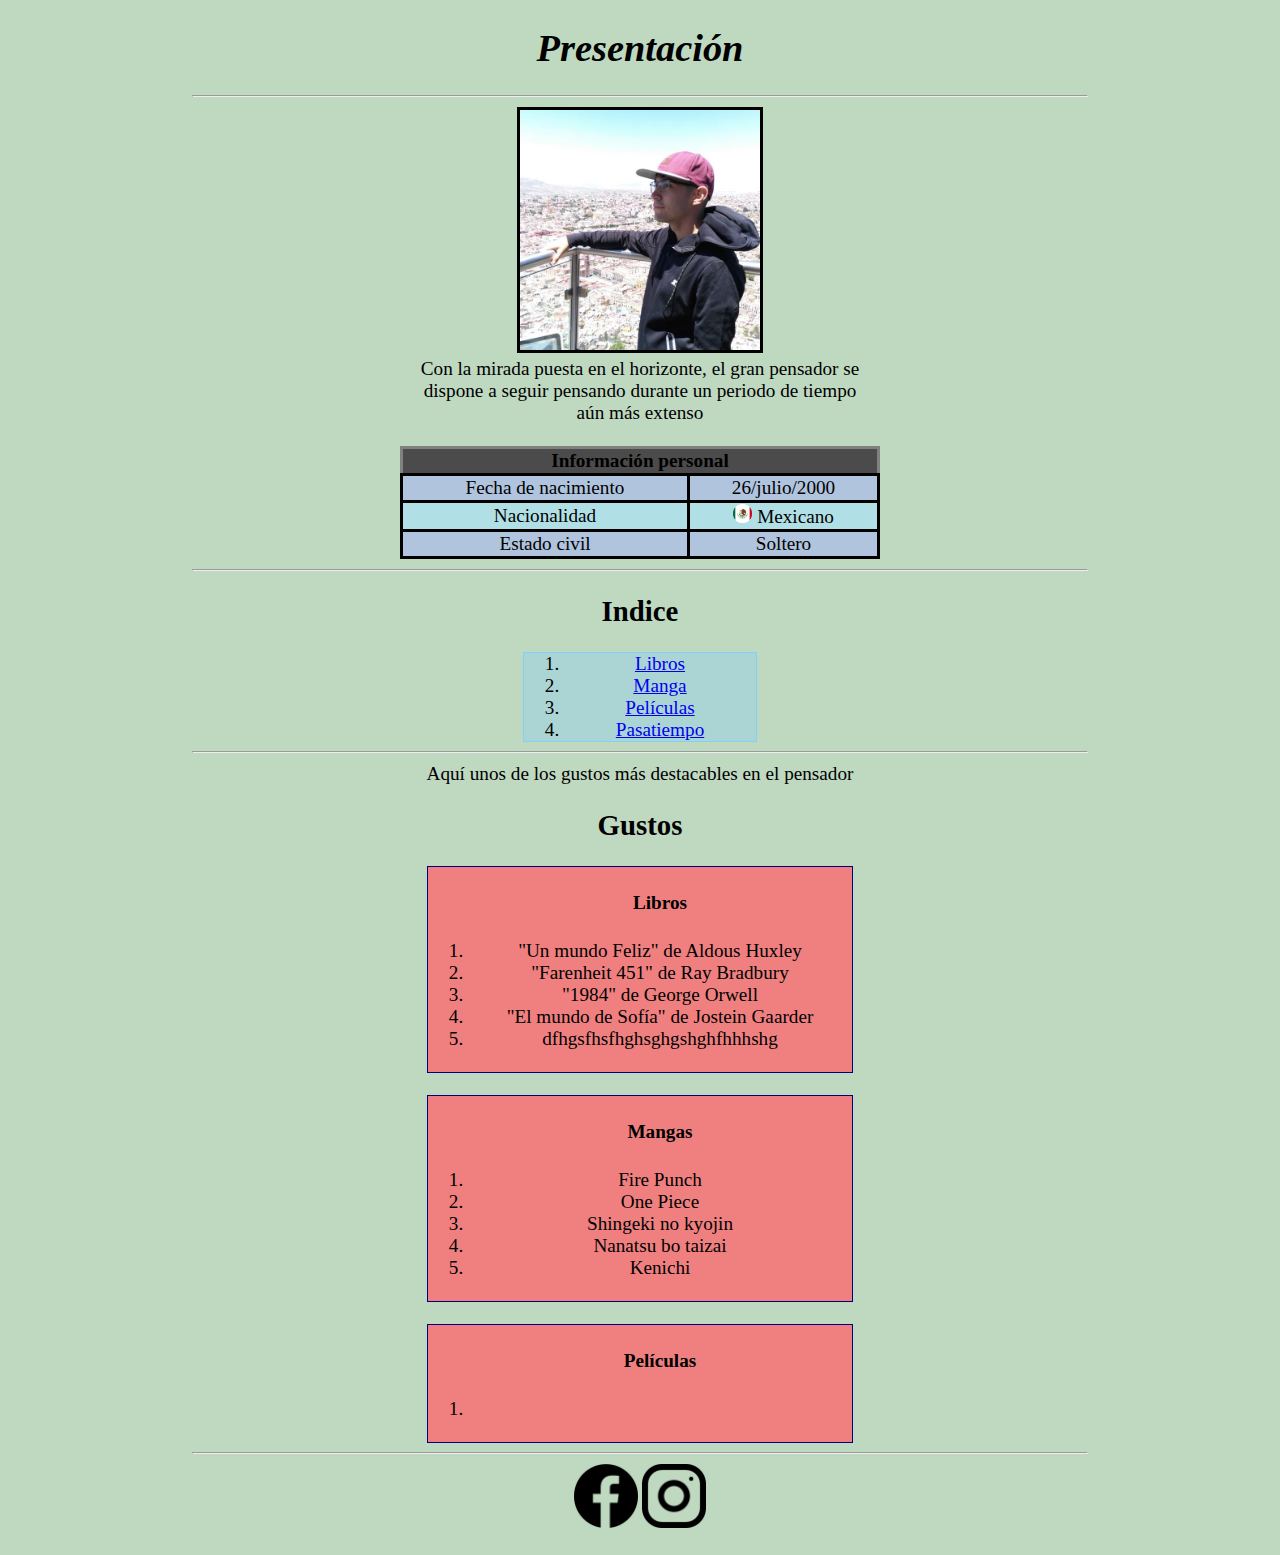
==== bio.html @ 60af8e01 "tarea casi terminada" ====
<!DOCTYPE html>
<html lang="en">
<head>
    <meta charset="UTF-8">
    <meta name="viewport" content="width=device-width, initial-scale=1.0">
    <title>Bio</title>
    <link rel="stylesheet" href="styles.css">
</head>
<body>
    <h1>Presentación</h1>
    <hr>
        <img id="protagonista" src="imagenes/pp.jpg" alt="Gran pensador"> <br>
        <p>Con la mirada puesta en el horizonte, el gran pensador se dispone a seguir pensando durante un periodo de tiempo aún más extenso</p><br>
        <table>
            <thead>
                <th colspan="2" id="cabecera">Información personal</th>
            </thead>
            <tbody>
                <tr>
                    <td>Fecha de nacimiento</td>
                    <td>26/julio/2000</td>
                </tr>
                <tr>
                    <td>Nacionalidad</td>
                    <td><img src="imagenes/mex.png" id="natIcon"> Mexicano</td>
                </tr>
                <tr>
                    <td>Estado civil</td>
                    <td>Soltero</td>
                </tr>
            </tbody>
        </table>
        <hr>
        <h2>Indice</h2>
            <ol id="indice">
                <li> 
                    <a href="#libros">Libros</a>
                </li>
                <li>
                    <a href="#manga">Manga</a>
                </li>
                <li>
                    <a href="#peliculas">Películas</a>
                </li>
                <li>
                    <a href="#pasatiempos">Pasatiempo</a>
                </li>
            </ol>
        <hr>
        <p>Aquí unos de los gustos más destacables en el pensador</p>
        <h2>Gustos</h2>
        <ol id="gustos"> 
            <h4 id="libros">Libros</h5>
            <li>"Un mundo Feliz" de Aldous Huxley</li>
            <li>"Farenheit 451" de Ray Bradbury</li>
            <li>"1984" de George Orwell</li>
            <li>"El mundo de Sofía" de Jostein Gaarder</li>
            <li>dfhgsfhsfhghsghgshghfhhhshg</li>
            <br>
        </ol>
        <br>
        <ol id="gustos">
            <h4 id="manga">Mangas</h4>
            <li>Fire Punch</li>
            <li>One Piece</li>
            <li>Shingeki no kyojin</li>
            <li>Nanatsu bo taizai</li>
            <li>Kenichi</li>
            <br>
        </ol>
        <br>
        <ol id="gustos">
            <h4 id="peliculas">Películas</h4>
            <li></li>
            <br>
        </ol>
        <hr>
        <a href="https://www.facebook.com/profile.php?id=100001249284739"><img src="imagenes/facebook.png" alt=""></a>
        <a href="https://www.instagram.com/provenpine/"><img src="imagenes/instagram.png" alt=""></a>
<br>
<br>

</body>
</html>
---- styles.css ----
body{
    background-color: rgb(191, 216, 192);
    text-justify: auto;
    font-size: 1.2em;
    width: 70%;
    height: 70%;
    text-align: center;
    margin: 0 auto;
}
p{
    margin: auto;
    width: 50%;
}
h1{

    font-style: italic;
}

#capitulos:hover{
    font-size: 1.3em;
    color: red;
}
#temas:hover{
    font-size: 1.3em;
    color:blue;
}
table{
    margin: auto;
    width: 25em;
    border-style: solid;
    border-collapse: collapse;
}
td{
    border-style: solid;
    border-collapse: collapse;
}
tr:nth-child(odd){
    background-color: lightsteelblue;
}
tr:nth-child(even){
    background-color: powderblue;
}
#cabecera{
    
    background-color: rgb(75, 75, 75);
}
table ol{
    list-style-type: upper-roman;
}
#protagonista{
    border-style: solid;
    width: 240px;
}
#indice{
    margin: auto;
    width: 10em;
    border-style: solid;
    border-width: thin;
    border-color: lightskyblue;
    background-color: rgba(135, 206, 250, 0.349);
}
#natIcon{
    width: 1em;
}
#gustos{
    margin: auto;
    width: 20em;
    border-style: solid;
    border-width: thin;
    border-color: navy;
    background-color: lightcoral;
}
#gustos :last-child{
    margin: auto;
    
}
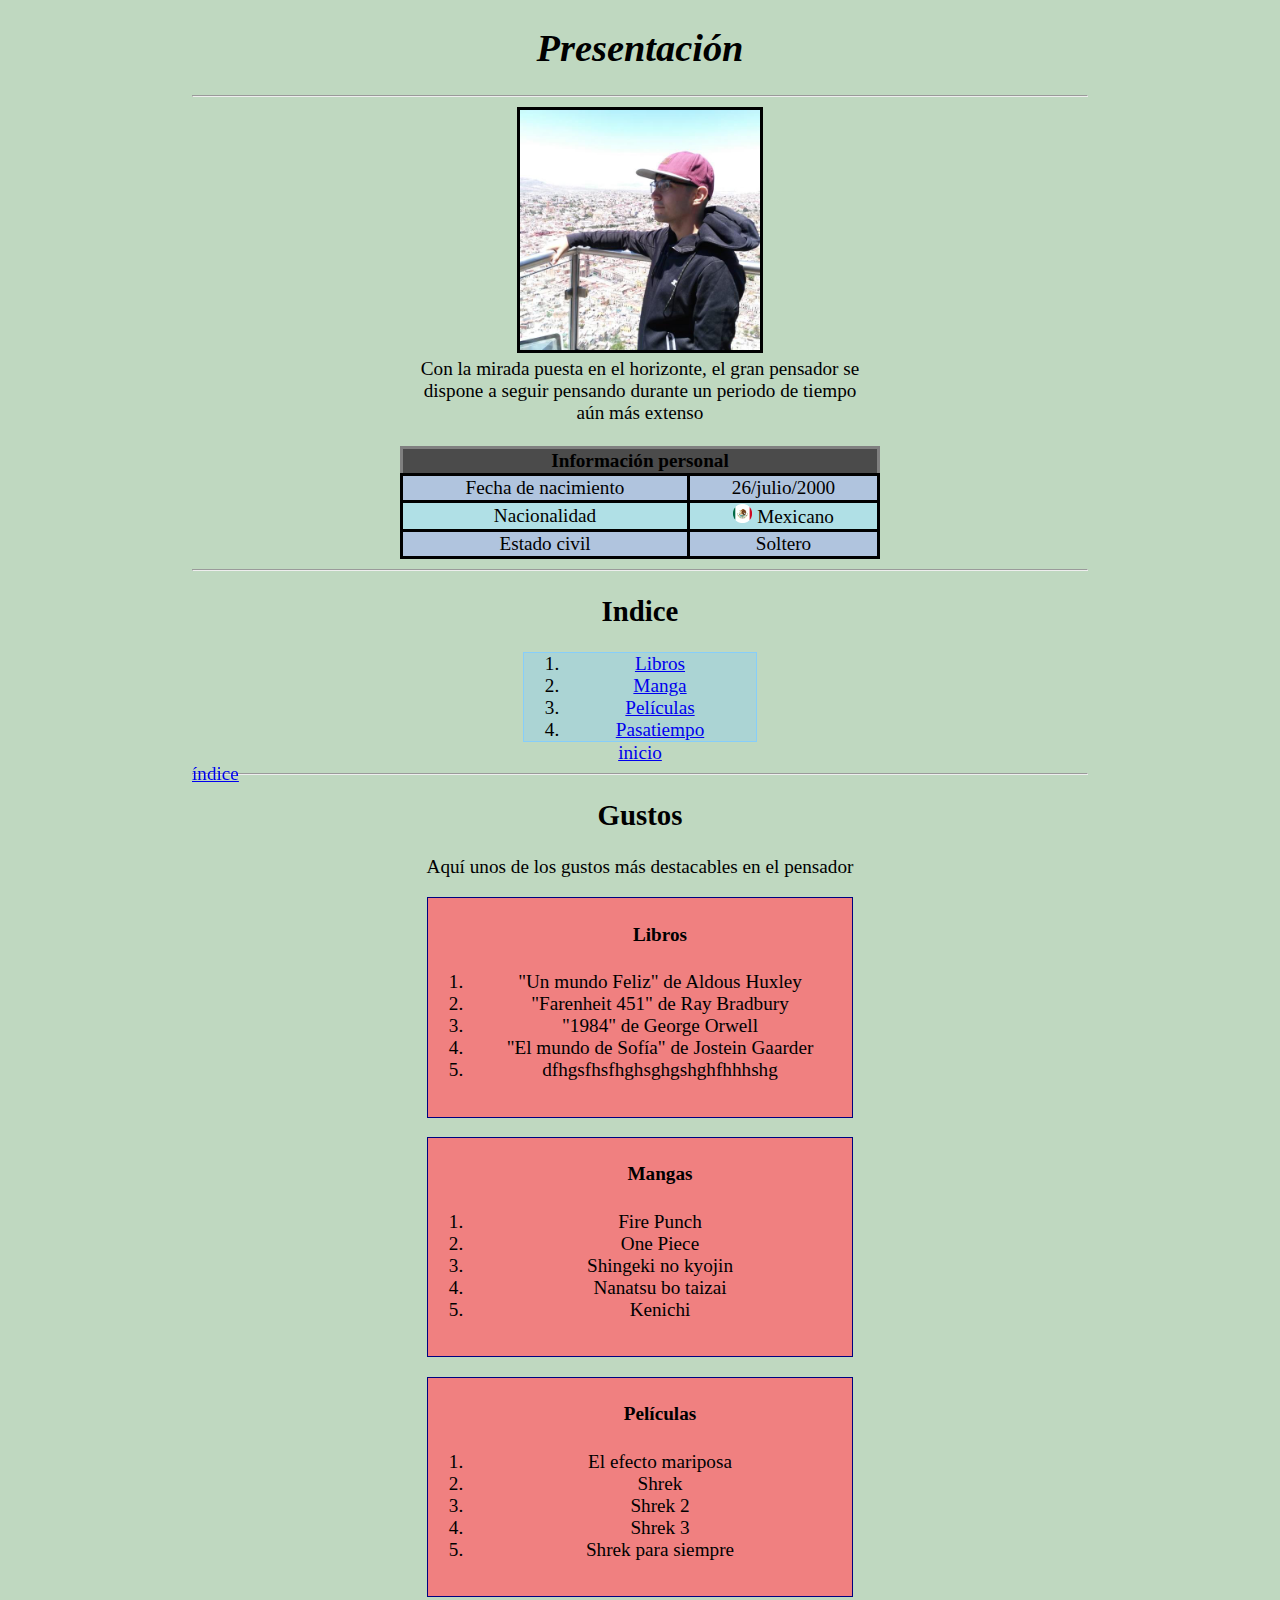
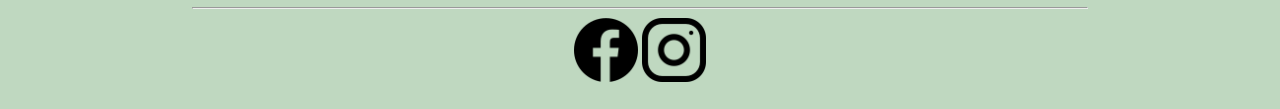
==== commit cff672a1: "Botones flotantes y correccion gustos" ====
--- a/bio.html
+++ b/bio.html
@@ -1,84 +1,98 @@
 <!DOCTYPE html>
 <html lang="en">
+
 <head>
     <meta charset="UTF-8">
     <meta name="viewport" content="width=device-width, initial-scale=1.0">
     <title>Bio</title>
     <link rel="stylesheet" href="styles.css">
 </head>
+
 <body>
     <h1>Presentación</h1>
     <hr>
-        <img id="protagonista" src="imagenes/pp.jpg" alt="Gran pensador"> <br>
-        <p>Con la mirada puesta en el horizonte, el gran pensador se dispone a seguir pensando durante un periodo de tiempo aún más extenso</p><br>
-        <table>
-            <thead>
-                <th colspan="2" id="cabecera">Información personal</th>
-            </thead>
-            <tbody>
-                <tr>
-                    <td>Fecha de nacimiento</td>
-                    <td>26/julio/2000</td>
-                </tr>
-                <tr>
-                    <td>Nacionalidad</td>
-                    <td><img src="imagenes/mex.png" id="natIcon"> Mexicano</td>
-                </tr>
-                <tr>
-                    <td>Estado civil</td>
-                    <td>Soltero</td>
-                </tr>
-            </tbody>
-        </table>
-        <hr>
-        <h2>Indice</h2>
-            <ol id="indice">
-                <li> 
-                    <a href="#libros">Libros</a>
-                </li>
-                <li>
-                    <a href="#manga">Manga</a>
-                </li>
-                <li>
-                    <a href="#peliculas">Películas</a>
-                </li>
-                <li>
-                    <a href="#pasatiempos">Pasatiempo</a>
-                </li>
-            </ol>
-        <hr>
-        <p>Aquí unos de los gustos más destacables en el pensador</p>
-        <h2>Gustos</h2>
-        <ol id="gustos"> 
-            <h4 id="libros">Libros</h5>
+    <img id="protagonista" src="imagenes/pp.jpg" alt="Gran pensador"> <br>
+    <p>Con la mirada puesta en el horizonte, el gran pensador se dispone a seguir pensando durante un periodo de tiempo
+        aún más extenso</p><br>
+    <table>
+        <thead>
+            <th colspan="2" id="cabecera">Información personal</th>
+        </thead>
+        <tbody>
+            <tr>
+                <td>Fecha de nacimiento</td>
+                <td>26/julio/2000</td>
+            </tr>
+            <tr>
+                <td>Nacionalidad</td>
+                <td><img src="imagenes/mex.png" id="natIcon"> Mexicano</td>
+            </tr>
+            <tr>
+                <td>Estado civil</td>
+                <td>Soltero</td>
+            </tr>
+        </tbody>
+    </table>
+    <hr>
+    <h2>Indice</h2>
+    <ol id="indice">
+        <li>
+            <a href="#libros">Libros</a>
+        </li>
+        <li>
+            <a href="#manga">Manga</a>
+        </li>
+        <li>
+            <a href="#peliculas">Películas</a>
+        </li>
+        <li>
+            <a href="#pasatiempos">Pasatiempo</a>
+        </li>
+    </ol>
+    
+        <a id="checki" href="index.html">inicio</a><br>
+        <a id="checkin" href="#indice">índice</a>
+
+    <hr>
+    <h2>Gustos</h2>
+    <p>Aquí unos de los gustos más destacables en el pensador</p>
+    <ol id="gustos">
+        <h4 id="libros">Libros</h5>
             <li>"Un mundo Feliz" de Aldous Huxley</li>
             <li>"Farenheit 451" de Ray Bradbury</li>
             <li>"1984" de George Orwell</li>
             <li>"El mundo de Sofía" de Jostein Gaarder</li>
             <li>dfhgsfhsfhghsghgshghfhhhshg</li>
             <br>
-        </ol>
+    </ol>
+    
+    <ol id="gustos">
+        <h4 id="manga">Mangas</h4>
+        <li>Fire Punch</li>
+        <li>One Piece</li>
+        <li>Shingeki no kyojin</li>
+        <li>Nanatsu bo taizai</li>
+        <li>Kenichi</li>
         <br>
-        <ol id="gustos">
-            <h4 id="manga">Mangas</h4>
-            <li>Fire Punch</li>
-            <li>One Piece</li>
-            <li>Shingeki no kyojin</li>
-            <li>Nanatsu bo taizai</li>
-            <li>Kenichi</li>
-            <br>
-        </ol>
+    </ol>
+    
+    <ol id="gustos">
+        <h4 id="peliculas">Películas</h4>
+        <li>El efecto mariposa</li>
+        <li>Shrek</li>
+        <li>Shrek 2</li>
+        <li>Shrek 3</li>
+        <li>Shrek para siempre</li>
         <br>
-        <ol id="gustos">
-            <h4 id="peliculas">Películas</h4>
-            <li></li>
-            <br>
-        </ol>
-        <hr>
-        <a href="https://www.facebook.com/profile.php?id=100001249284739"><img src="imagenes/facebook.png" alt=""></a>
-        <a href="https://www.instagram.com/provenpine/"><img src="imagenes/instagram.png" alt=""></a>
-<br>
-<br>
+    </ol>
+
+
+    <hr>
+    <a href="https://www.facebook.com/profile.php?id=100001249284739"><img src="imagenes/facebook.png" alt=""></a>
+    <a href="https://www.instagram.com/provenpine/"><img src="imagenes/instagram.png" alt=""></a>
+    <br>
+    <br>
 
 </body>
+
 </html>--- a/styles.css
+++ b/styles.css
@@ -63,14 +63,26 @@
     width: 1em;
 }
 #gustos{
+    padding-bottom: .7em;
     margin: auto;
+    margin-top: 1em;
     width: 20em;
     border-style: solid;
     border-width: thin;
     border-color: navy;
     background-color: lightcoral;
 }
-#gustos :last-child{
-    margin: auto;
     
-}+}
+#checki{
+    position: fixed;
+    bottom: 7.5em;
+    left: 10em;
+
+}
+#checkin{
+    position: fixed;
+    bottom: 6em;
+    left: 10em;
+
+}
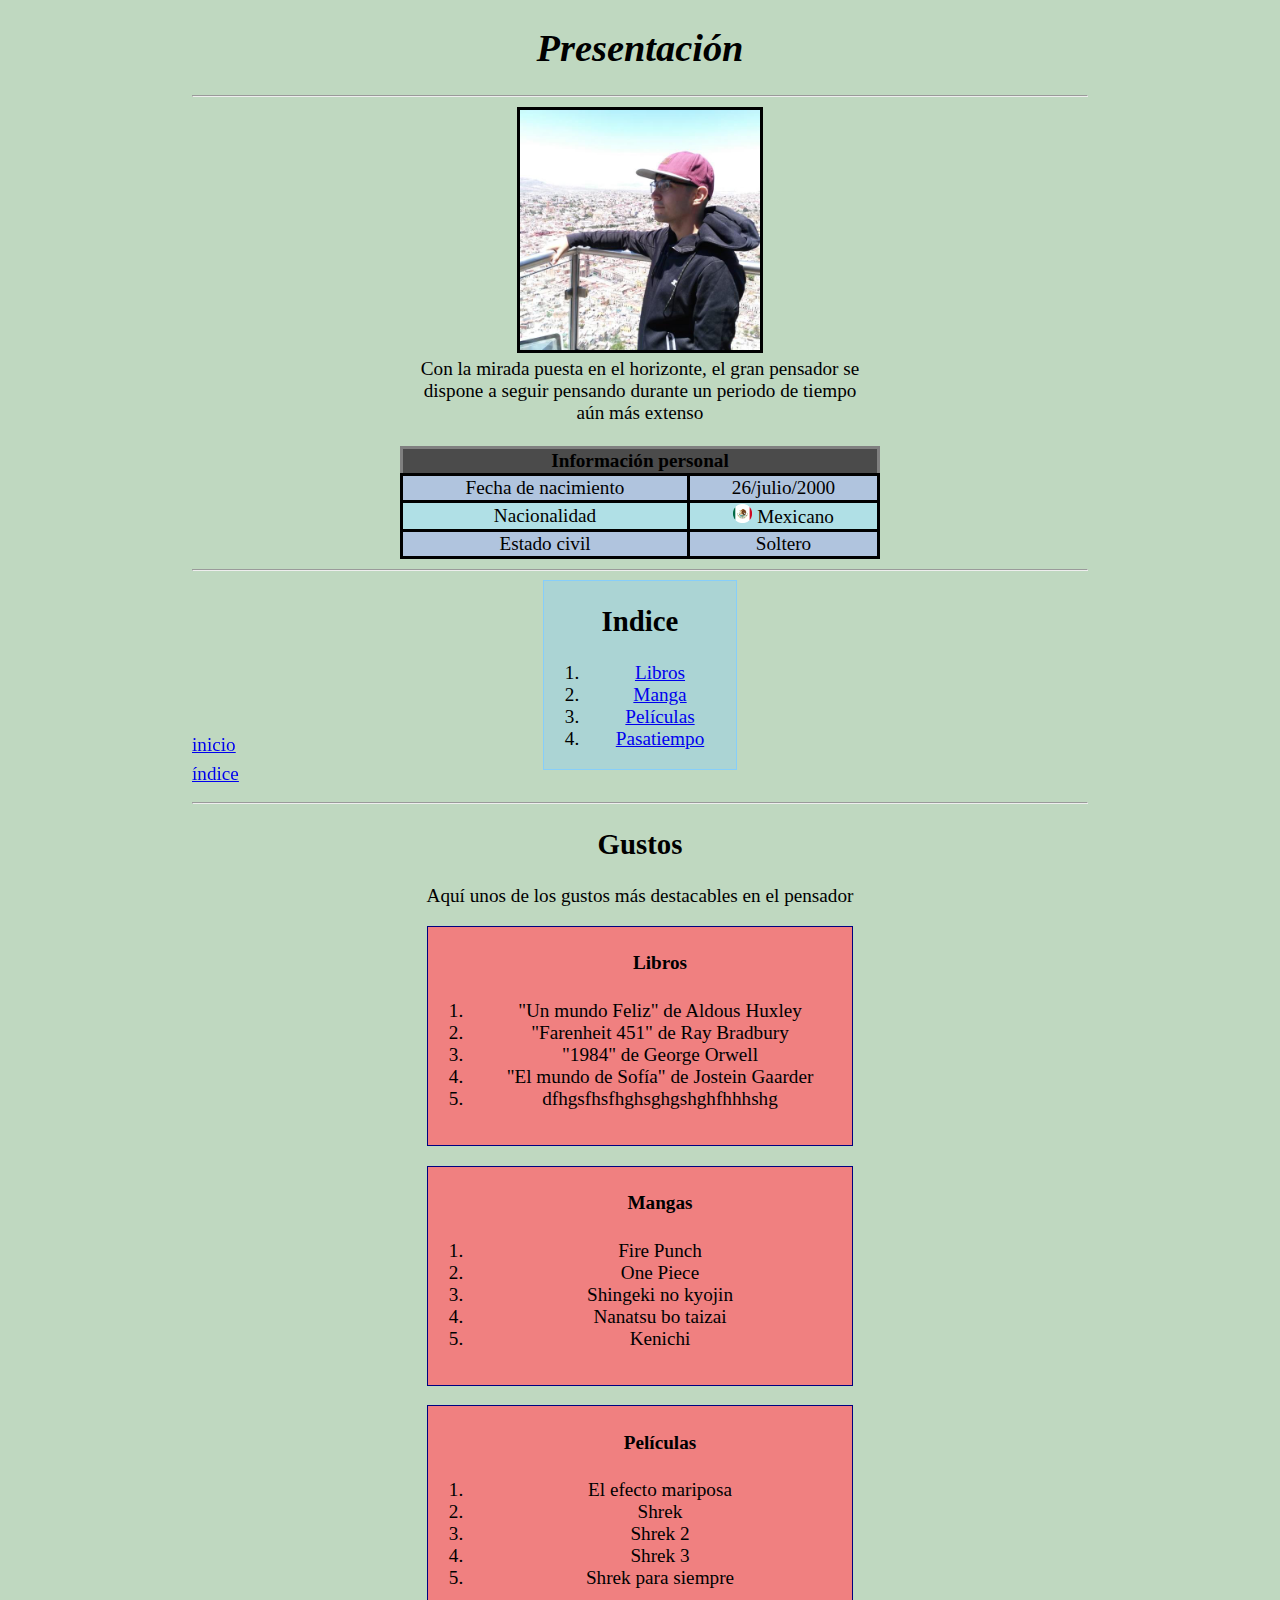
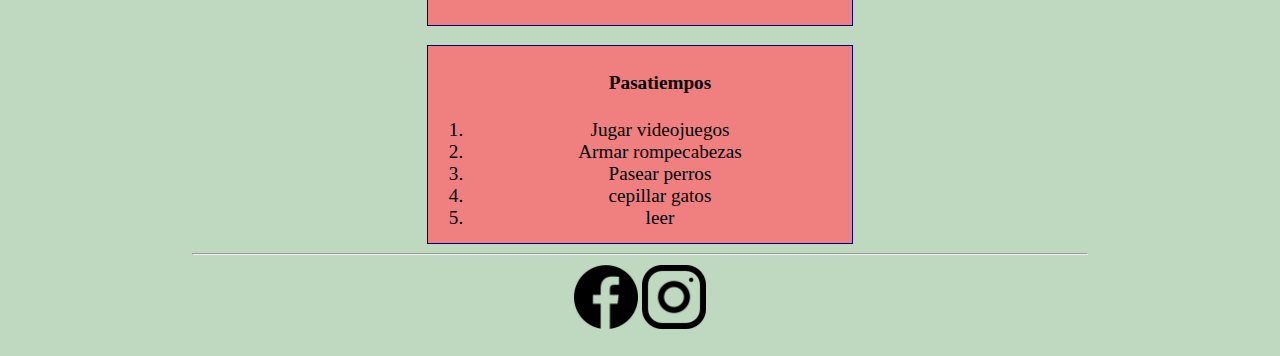
==== commit 97b87a48: "Producto final dios me bendiga" ====
--- a/bio.html
+++ b/bio.html
@@ -11,7 +11,7 @@
 <body>
     <h1>Presentación</h1>
     <hr>
-    <img id="protagonista" src="imagenes/pp.jpg" alt="Gran pensador"> <br>
+    <img id="protagonista" src="imagenes/pp.jpg" alt="Gran pensador" title="Gran pensador"> <br>
     <p>Con la mirada puesta en el horizonte, el gran pensador se dispone a seguir pensando durante un periodo de tiempo
         aún más extenso</p><br>
     <table>
@@ -34,8 +34,9 @@
         </tbody>
     </table>
     <hr>
+    <div id="indice">
     <h2>Indice</h2>
-    <ol id="indice">
+    <ol>
         <li>
             <a href="#libros">Libros</a>
         </li>
@@ -49,10 +50,10 @@
             <a href="#pasatiempos">Pasatiempo</a>
         </li>
     </ol>
-    
+    </div>
         <a id="checki" href="index.html">inicio</a><br>
         <a id="checkin" href="#indice">índice</a>
-
+ 
     <hr>
     <h2>Gustos</h2>
     <p>Aquí unos de los gustos más destacables en el pensador</p>
@@ -85,7 +86,15 @@
         <li>Shrek para siempre</li>
         <br>
     </ol>
+    <ol id="gustos">
+        <h4 id="pasatiempos">Pasatiempos</h4>
+        <li>Jugar videojuegos</li>
+        <li>Armar rompecabezas</li>
+        <li>Pasear perros</li>
+        <li>cepillar gatos</li>
+        <li>leer</li>
 
+    </ol>
 
     <hr>
     <a href="https://www.facebook.com/profile.php?id=100001249284739"><img src="imagenes/facebook.png" alt=""></a>
--- a/styles.css
+++ b/styles.css
@@ -73,7 +73,7 @@
     background-color: lightcoral;
 }
     
-}
+
 #checki{
     position: fixed;
     bottom: 7.5em;
@@ -86,3 +86,4 @@
     left: 10em;
 
 }
+
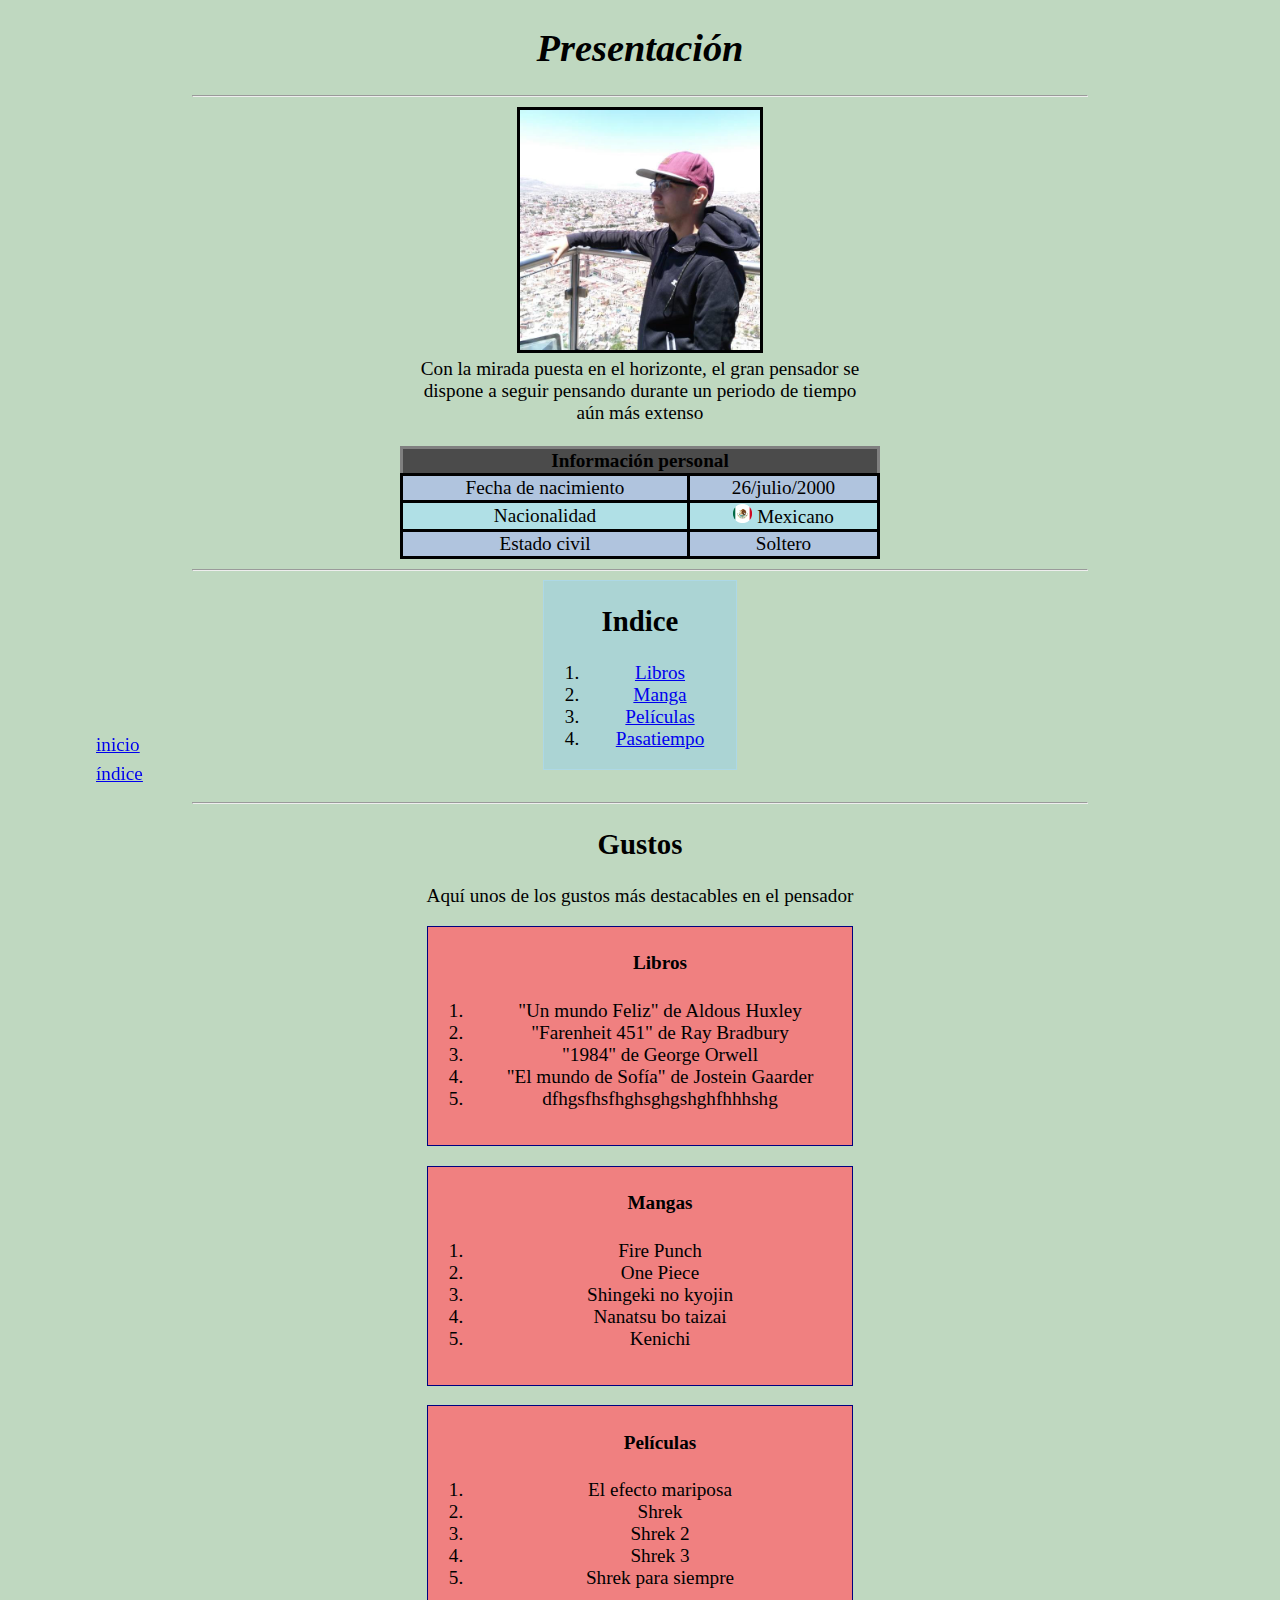
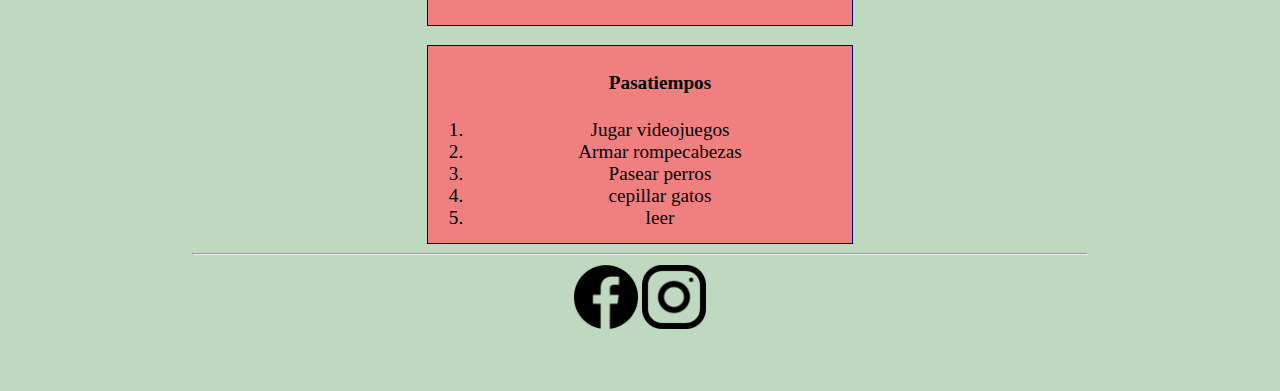
==== commit a0b57ca1: "revisado" ====
--- a/bio.html
+++ b/bio.html
@@ -99,8 +99,7 @@
     <hr>
     <a href="https://www.facebook.com/profile.php?id=100001249284739"><img src="imagenes/facebook.png" alt=""></a>
     <a href="https://www.instagram.com/provenpine/"><img src="imagenes/instagram.png" alt=""></a>
-    <br>
-    <br>
+
 
 </body>
 
--- a/styles.css
+++ b/styles.css
@@ -6,6 +6,7 @@
     height: 70%;
     text-align: center;
     margin: 0 auto;
+    padding-bottom: 3em;
 }
 p{
     margin: auto;
@@ -54,9 +55,7 @@
 #indice{
     margin: auto;
     width: 10em;
-    border-style: solid;
-    border-width: thin;
-    border-color: lightskyblue;
+  border: solid thin lightblue;
     background-color: rgba(135, 206, 250, 0.349);
 }
 #natIcon{
@@ -67,23 +66,34 @@
     margin: auto;
     margin-top: 1em;
     width: 20em;
-    border-style: solid;
-    border-width: thin;
-    border-color: navy;
+    border: thin solid navy;
     background-color: lightcoral;
+}
+#gustos h4{
+    font-family: 'Times New Roman', Times, serif
+    
 }
     
 
 #checki{
     position: fixed;
     bottom: 7.5em;
-    left: 10em;
+    left: 5em;
 
 }
 #checkin{
     position: fixed;
     bottom: 6em;
-    left: 10em;
+    left: 5em;
 
 }
+#login{
+    text-align: left;
+    width: 270px;
+    background-color: white;
+    border: black thin solid;
+    margin: auto;
+    margin-top: 2em;
+    padding: 1em;
+}
 
